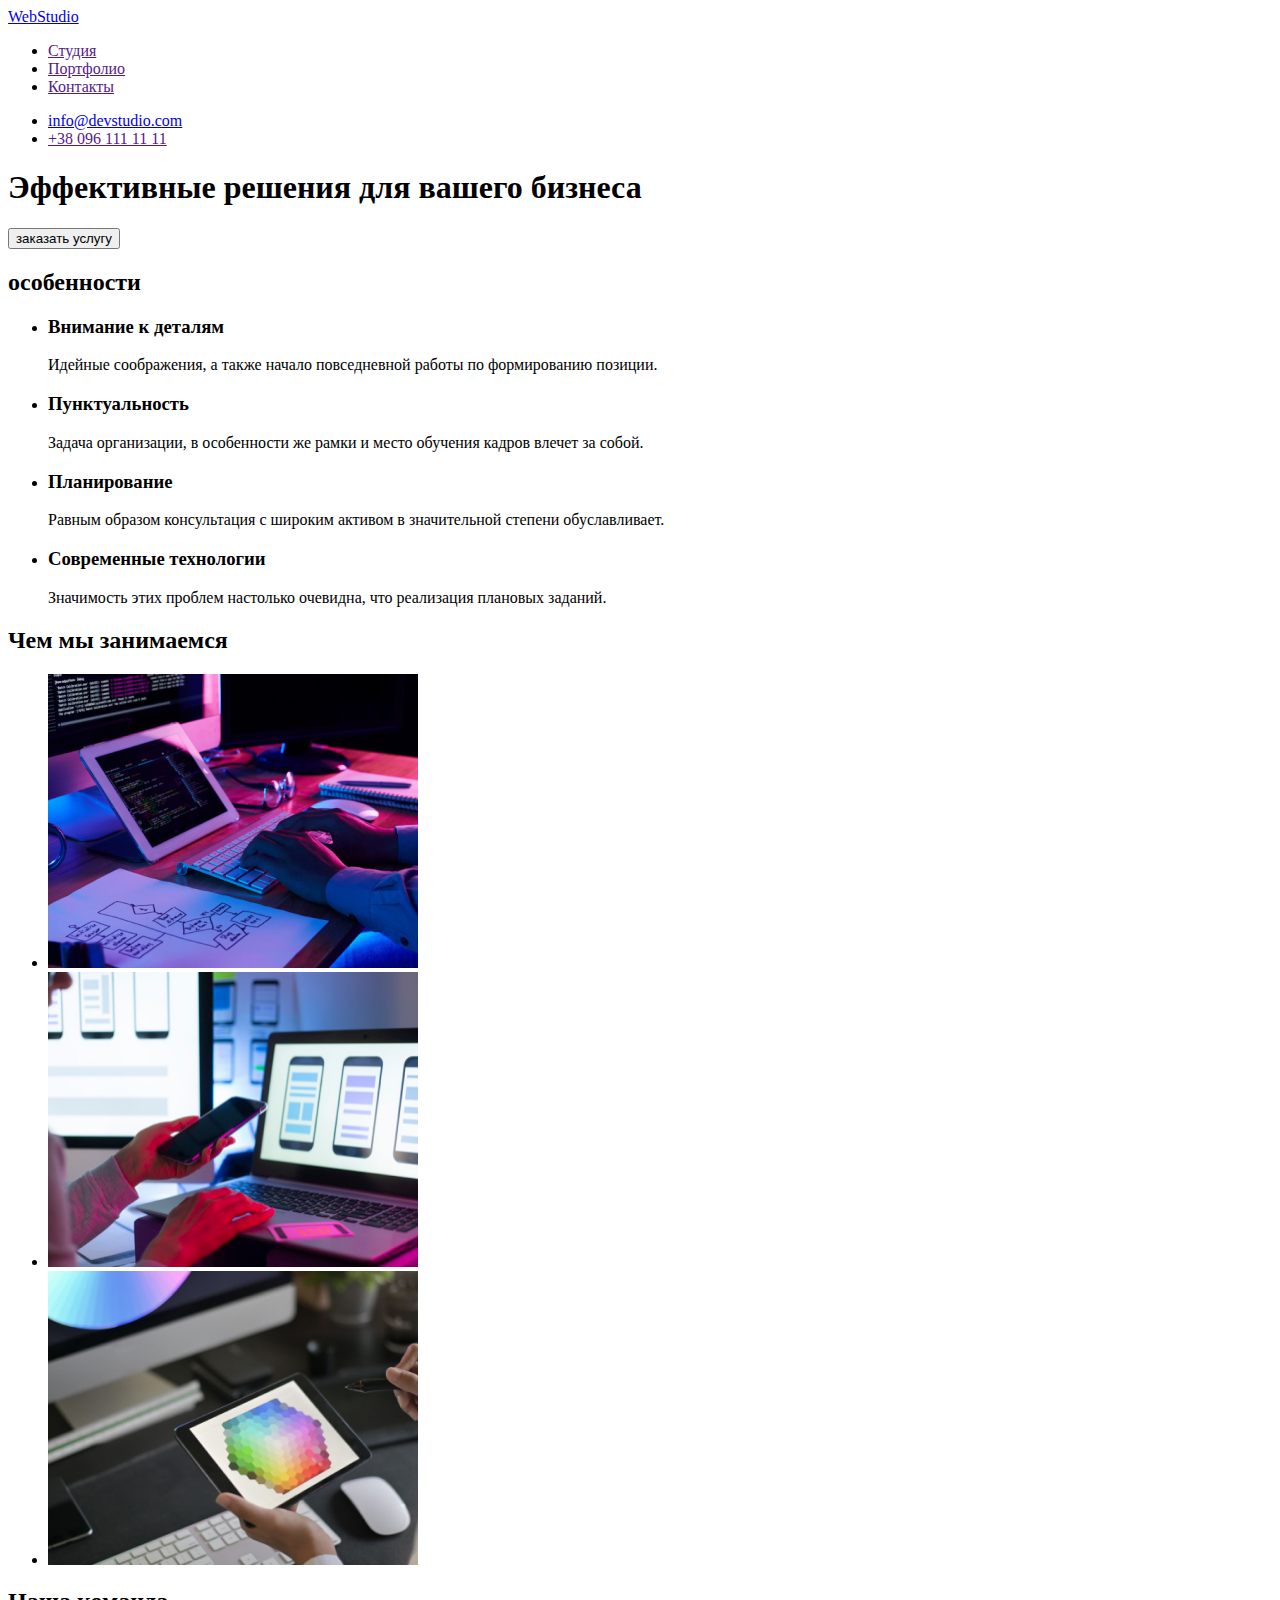
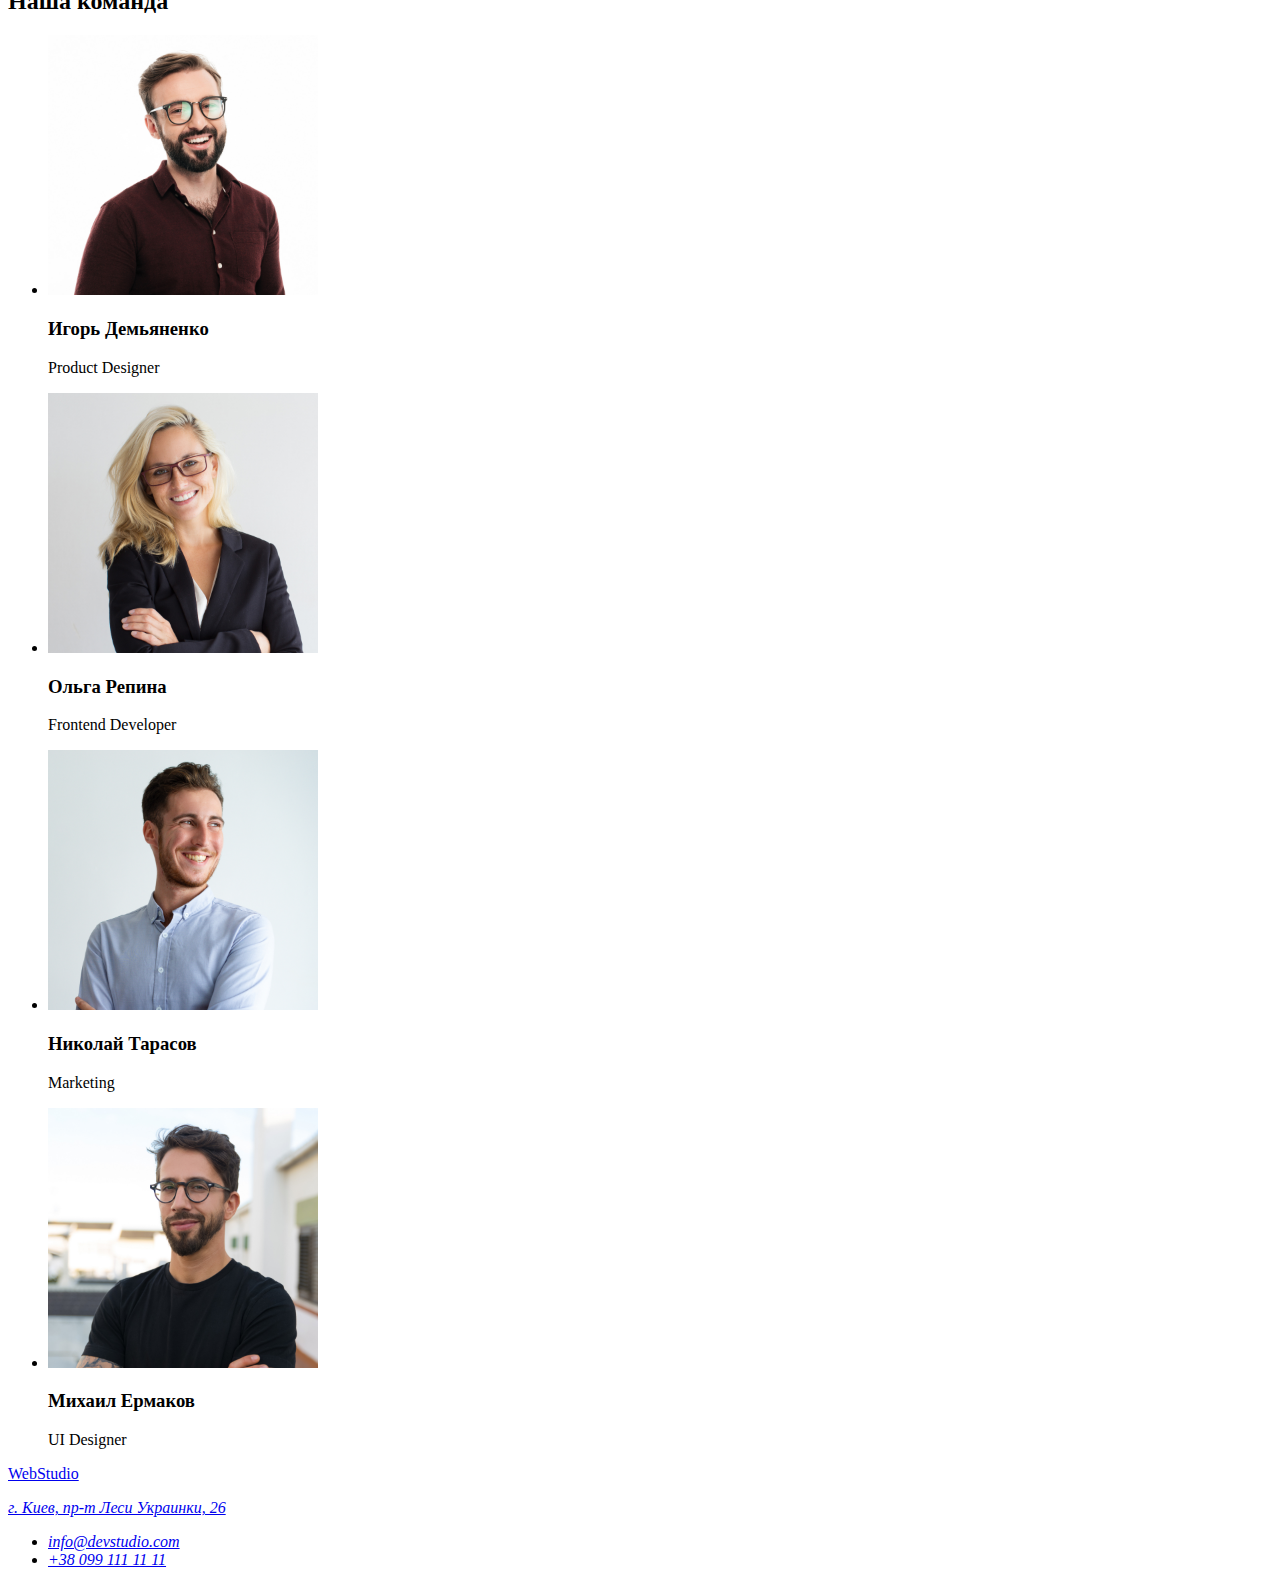
==== index.html @ b032ea04 "`" ====
<!DOCTYPE html>
<html lang="en">

<head>
    <meta charset="UTF-8">
    <meta http-equiv="X-UA-Compatible" content="IE=edge">
    <meta name="viewport" content="width=device-width, initial-scale=1.0">
    <title>Document</title>
    <link rel="stylesheet" href="/css/styles.css">
</head>

<body>
    <header class="header-pages">
        <nav>
            <a href="index.html" class="logo">
                WebStudio
            </a>

            <ul class="site-nav">
                <li><a href="">Студия</a></li>
                <li><a href="">Портфолио</a></li>
                <li><a href="">Контакты</a></li>
            </ul>

            <ul class="header-info">
                <li><a href="mailto:info@devstudio.com">info@devstudio.com</a></li>
                <li><a href="">+38 096 111 11 11</a></li>
            </ul>
        </nav>

    </header>

    <main>
        <section> 
            <h1>Эффективные решения для вашего бизнеса</h1>
            <button type="button">заказать услугу</button>
        </section>

        <section>
            <h2>особенности </h2>

            <ul>
                <li>
                    <h3>Внимание к деталям</h3>
                    <p>Идейные соображения, а также начало повседневной работы по формированию позиции.</p>
                </li>
                <li>
                    <h3>Пунктуальность</h3>
                    <p>Задача организации, в особенности же рамки и место обучения кадров влечет за собой.</p>
                </li>
                <li>
                    <h3>Планирование</h3>
                    <p>Равным образом консультация с широким активом в значительной степени обуславливает.</p>
                </li>
                <li>
                    <h3>Современные технологии</h3>
                    <p>Значимость этих проблем настолько очевидна, что реализация плановых заданий.</p>
                </li>
            </ul>
        </section>

        <section>
            <h2>Чем мы занимаемся </h2>
            <ul>
                <li>
                    <img src="images/work1.png" alt="кто то жооска работает тупа пахает" width="370" height="294">
                </li>
                <li>
                    <img src="images/work2.png"
                        alt="девушка фотографирует картинку на телефон на фоне открытого шаблона" width="370"
                        height="295">
                </li>
                <li>
                    <img src="images/work3.png" alt="девушка на планшете смотрит сочетание цветов" width="370"
                        height="294">
                </li>
            </ul>
        </section>

        <section>
            <h2>Наша команда</h2>
            <ul>
                <li>
                    <img src="images/team2.jpg" alt="Product Designer" width="270" height="260">
                    <h3>Игорь Демьяненко</h3>
                    <p>Product Designer</p>
                </li>
                <li>
                    <img src="images/team1.jpg" alt="Frontend Developer" width="270" height="260">
                    <h3>Ольга Репина</h3>
                    <p>Frontend Developer</p>
                </li>
                <li>
                    <img src="images/team4.jpg" alt="Marketing" width="270" height="260">
                    <h3>Николай Тарасов</h3>
                    <p>Marketing</p>
                </li>
                <li>
                    <img src="images/team3.jpg" alt="UI Designer" width="270" height="260">
                    <h3>Михаил Ермаков</h3>
                    <p>UI Designer</p>
                </li>
            </ul>
        </section>
    </main>

    <footer>
        <a href="index.html">WebStudio</a>

        <address>
            <p>
                <a href="./index.html">г. Киев, пр-т Леси Украинки, 26</a>
            </p>

            <ul>
                <li>
                    <a href="mailto:info@devstudio.com">info@devstudio.com</a>
                </li>
                <li>
                    <a href="tel:+380991111111">+38 099 111 11 11</a>
                </li>
            </ul>
        </address>

    </footer>
</body>

</html>
---- css/styles.css ----
/* logo #000000, #2196F3 */
/* focus link #2196F3 */
/* text logo ##212121 */
/* оглавление статьи #212121 */
/* статья #757575 */
/* заказть услугу #757575 */

:root {
    --primary-text-color: #757575
    --title-text-color: #212121
    --accent-text-color: #2196F3
}

.body {
    background-color: #E5E5E5;
    
}
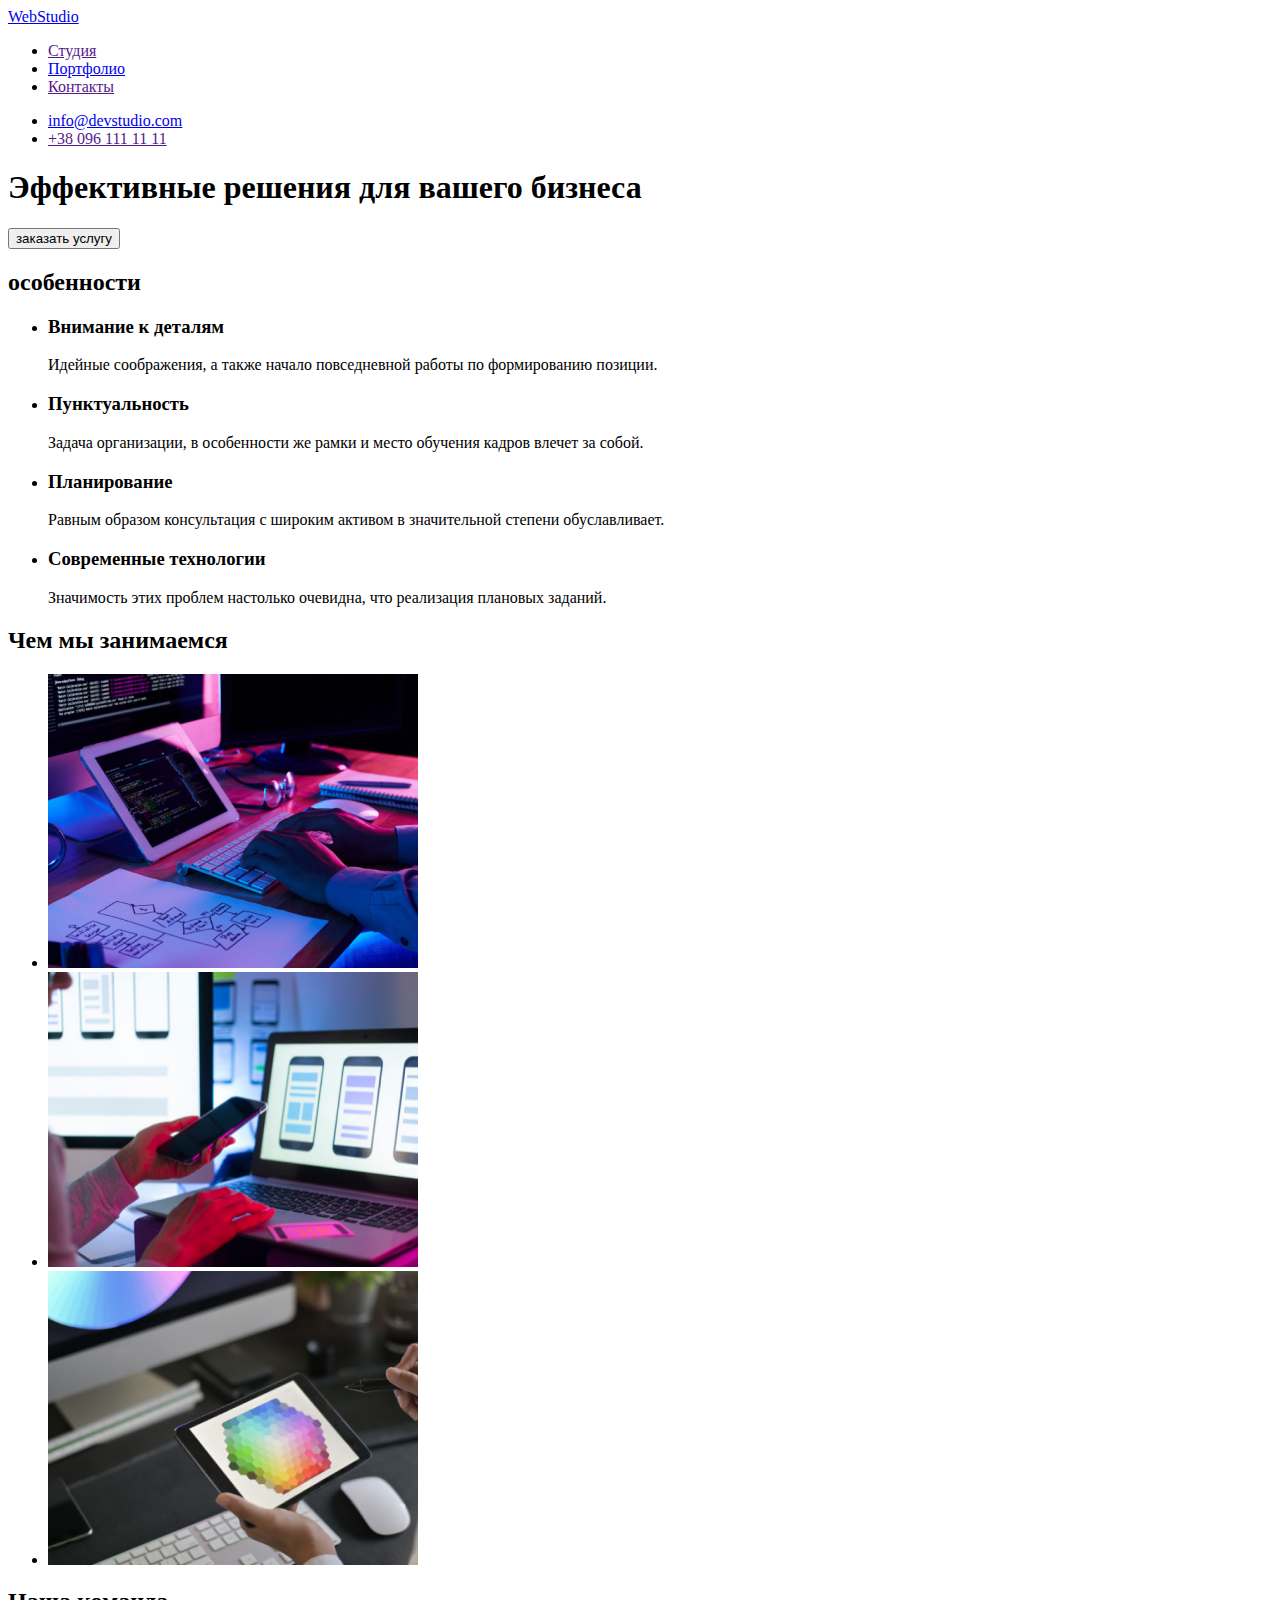
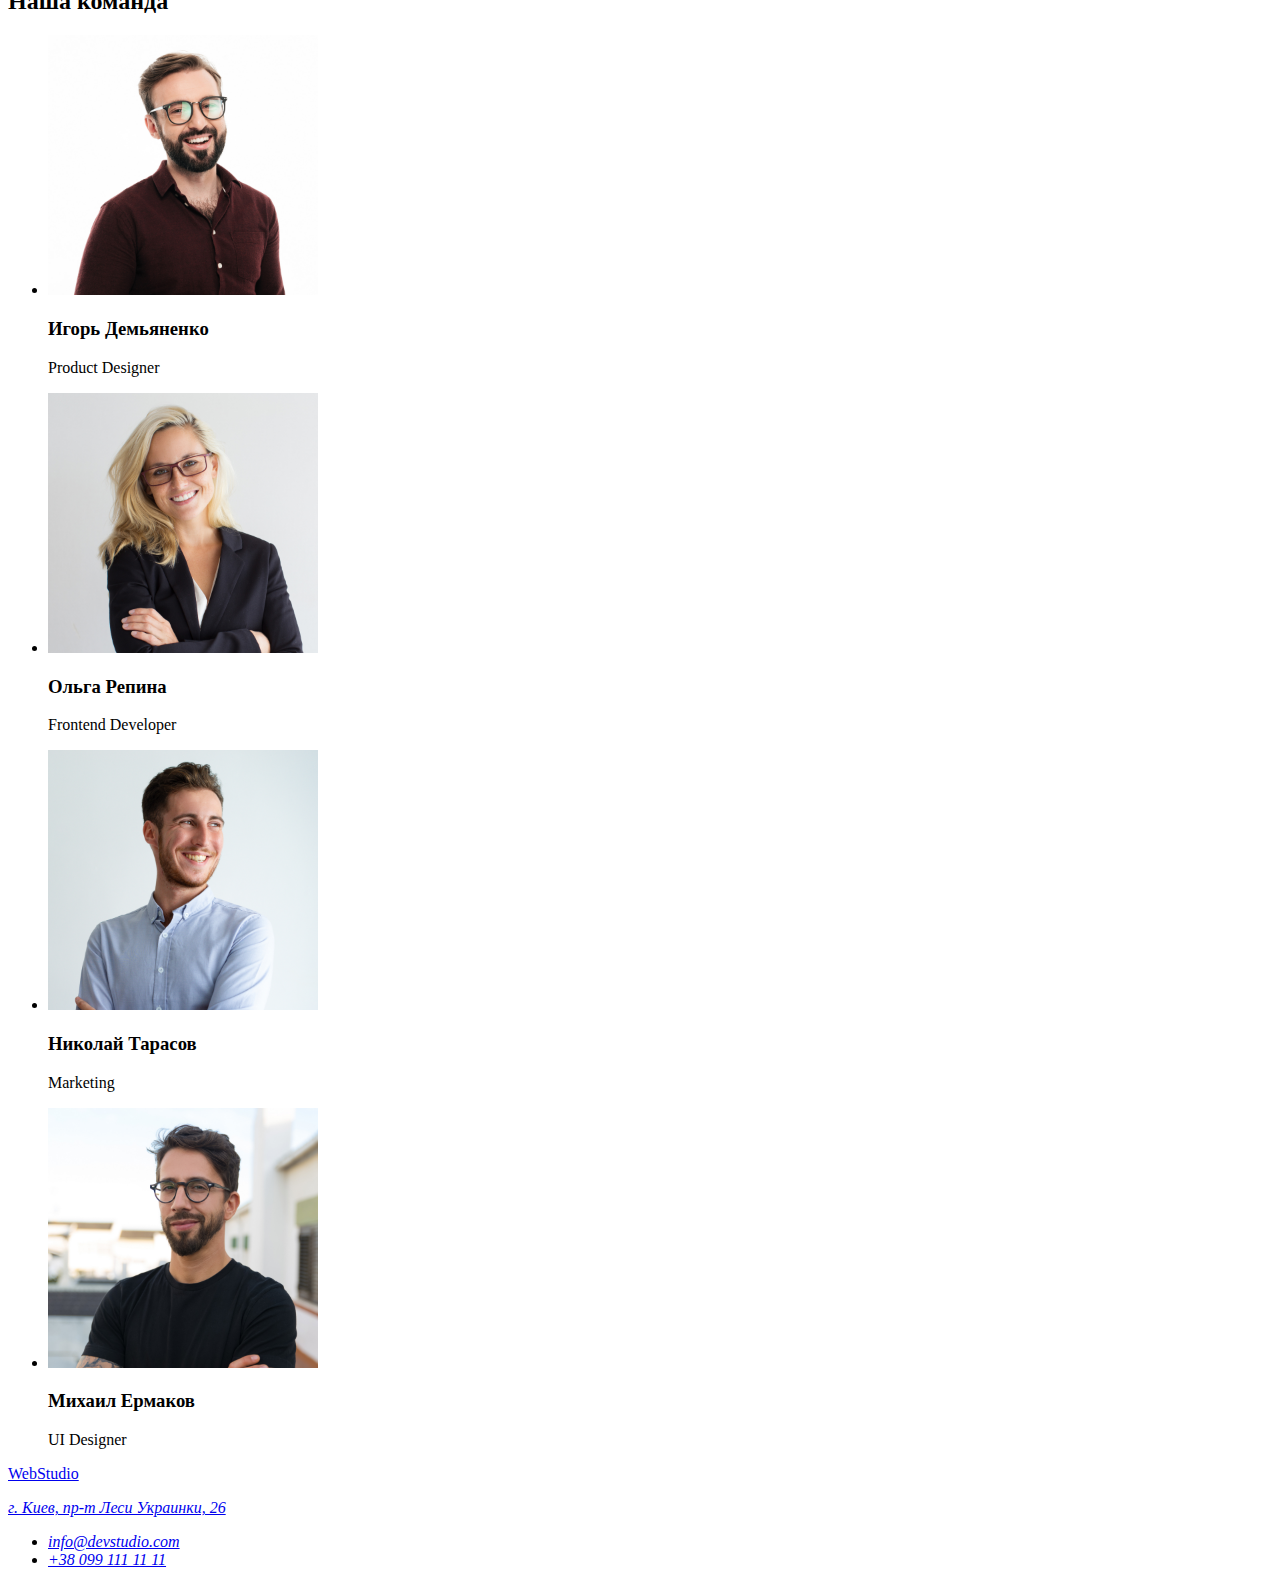
==== commit baa1ed4b: "123" ====
--- a/index.html
+++ b/index.html
@@ -18,7 +18,7 @@
 
             <ul class="site-nav">
                 <li><a href="">Студия</a></li>
-                <li><a href="">Портфолио</a></li>
+                <li><a href="./portfolio.html">Портфолио</a></li>
                 <li><a href="">Контакты</a></li>
             </ul>
 
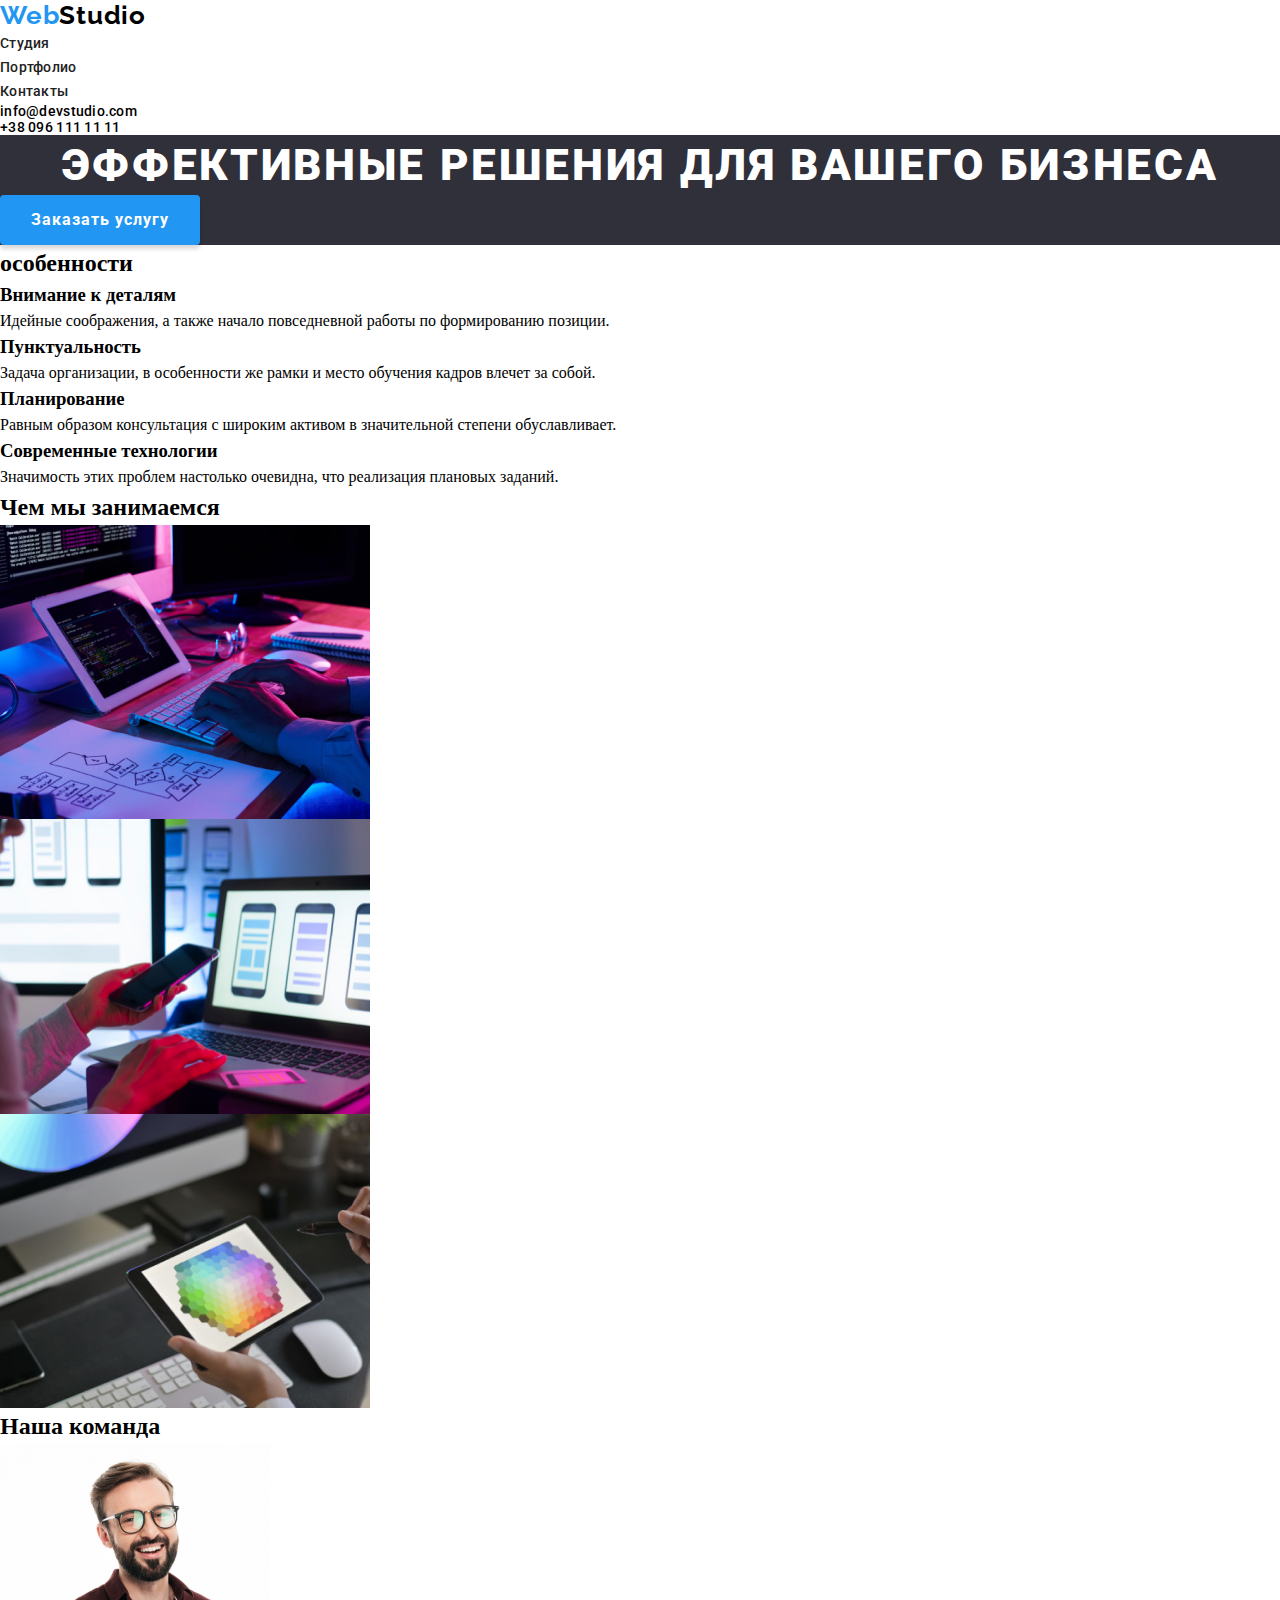
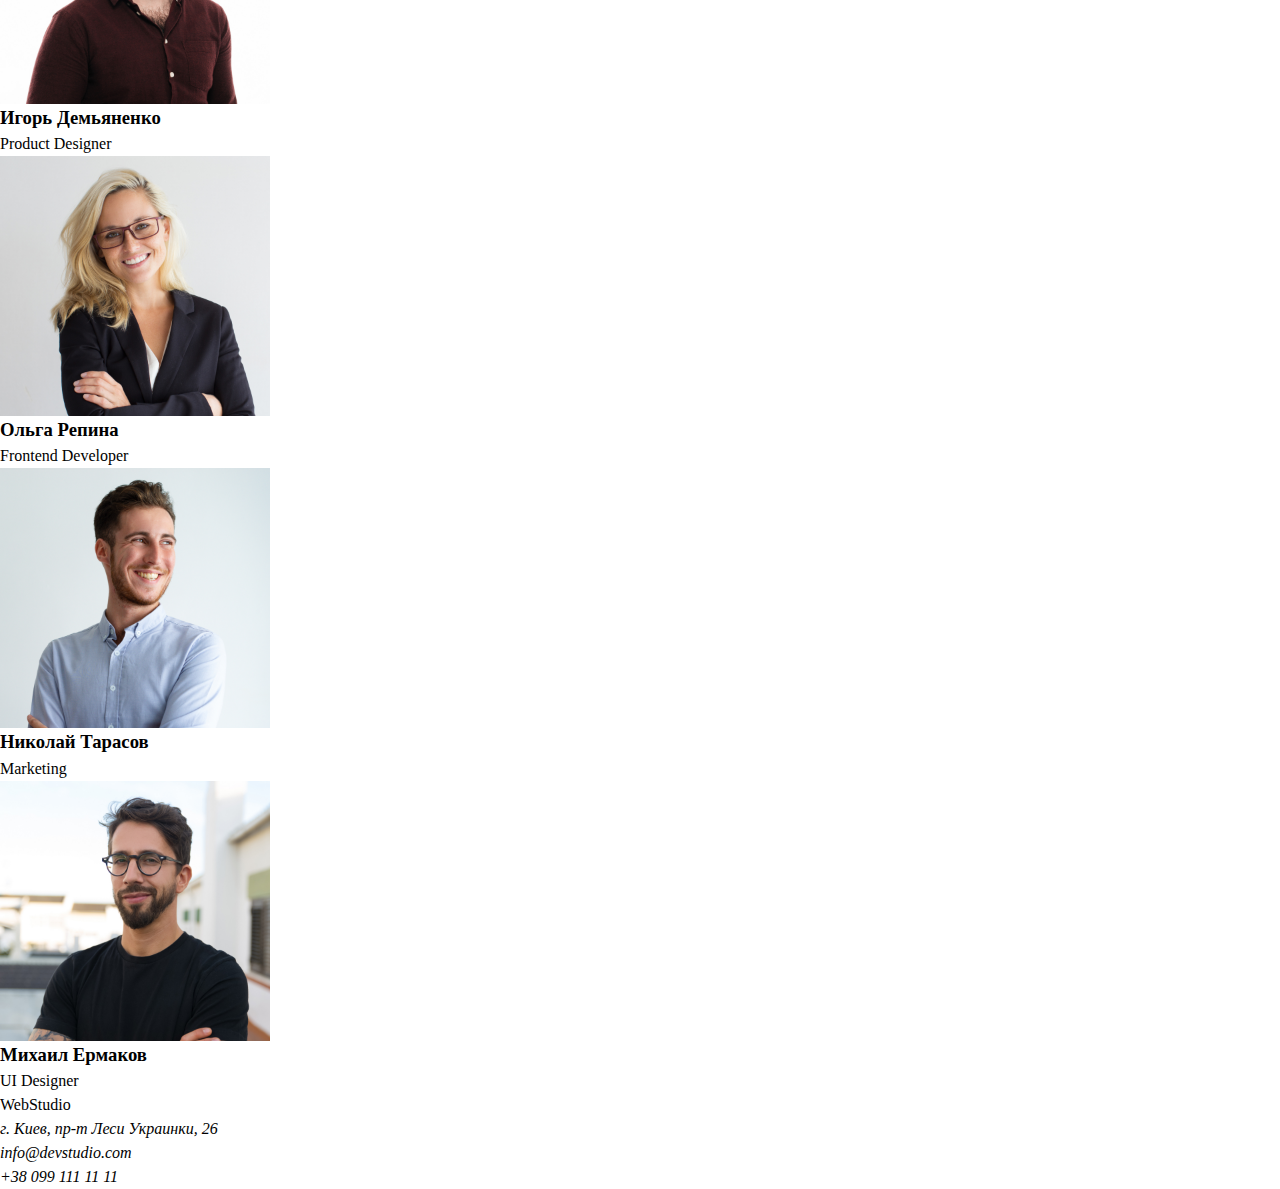
==== commit e49bd6f9: "123" ====
--- a/index.html
+++ b/index.html
@@ -2,38 +2,41 @@
 <html lang="en">
 
 <head>
+    <link rel="preconnect" href="https://fonts.googleapis.com/%22%3E     <link rel=" preconnect"
+        href="https://fonts.gstatic.com/" crossorigin>
+    <link href="https://fonts.googleapis.com/css2?family=Raleway:wght@700&family=Roboto:wght@400;500;700&display=swap"
+        rel="stylesheet">
     <meta charset="UTF-8">
     <meta http-equiv="X-UA-Compatible" content="IE=edge">
     <meta name="viewport" content="width=device-width, initial-scale=1.0">
     <title>Document</title>
     <link rel="stylesheet" href="/css/styles.css">
+    <link rel="stylesheet" href="/css/_normalize.css">
 </head>
 
 <body>
     <header class="header-pages">
         <nav>
-            <a href="index.html" class="logo">
-                WebStudio
-            </a>
+            <a href="index.html" class="logo-link">Web<span class="logo-accent">Studio</span></a>
 
             <ul class="site-nav">
-                <li><a href="">Студия</a></li>
-                <li><a href="./portfolio.html">Портфолио</a></li>
-                <li><a href="">Контакты</a></li>
+                <li ><a class="nav-item" href="">Студия</a></li>
+                <li ><a class="nav-item" href="./portfolio.html">Портфолио</a></li>
+                <li ><a class="nav-item" href="">Контакты</a></li>
             </ul>
 
             <ul class="header-info">
-                <li><a href="mailto:info@devstudio.com">info@devstudio.com</a></li>
-                <li><a href="">+38 096 111 11 11</a></li>
+                <li><a class="info-mail" href="mailto:info@devstudio.com">info@devstudio.com</a></li>
+                <li><a class="info-mail" href="">+38 096 111 11 11</a></li>
             </ul>
         </nav>
 
     </header>
 
     <main>
-        <section> 
-            <h1>Эффективные решения для вашего бизнеса</h1>
-            <button type="button">заказать услугу</button>
+        <section class="hero-section" > 
+            <h1 class="hero-title">Эффективные решения для вашего бизнеса</h1>
+            <button type="button" class="button">Заказать услугу</button>
         </section>
 
         <section>
@@ -41,15 +44,15 @@
 
             <ul>
                 <li>
-                    <h3>Внимание к деталям</h3>
+                    <h3 class="functions">Внимание к деталям</h3>
                     <p>Идейные соображения, а также начало повседневной работы по формированию позиции.</p>
                 </li>
                 <li>
-                    <h3>Пунктуальность</h3>
+                    <h3 class="functions">Пунктуальность</h3>
                     <p>Задача организации, в особенности же рамки и место обучения кадров влечет за собой.</p>
                 </li>
                 <li>
-                    <h3>Планирование</h3>
+                    <h3 class="functions">Планирование</h3>
                     <p>Равным образом консультация с широким активом в значительной степени обуславливает.</p>
                 </li>
                 <li>
@@ -60,7 +63,7 @@
         </section>
 
         <section>
-            <h2>Чем мы занимаемся </h2>
+            <h2 class="content">Чем мы занимаемся </h2>
             <ul>
                 <li>
                     <img src="images/work1.png" alt="кто то жооска работает тупа пахает" width="370" height="294">
@@ -78,26 +81,26 @@
         </section>
 
         <section>
-            <h2>Наша команда</h2>
+            <h2 class="content">Наша команда</h2>
             <ul>
                 <li>
                     <img src="images/team2.jpg" alt="Product Designer" width="270" height="260">
-                    <h3>Игорь Демьяненко</h3>
+                    <h3 class="cards-name">Игорь Демьяненко</h3>
                     <p>Product Designer</p>
                 </li>
                 <li>
                     <img src="images/team1.jpg" alt="Frontend Developer" width="270" height="260">
-                    <h3>Ольга Репина</h3>
+                    <h3 class="cards-name">Ольга Репина</h3>
                     <p>Frontend Developer</p>
                 </li>
                 <li>
                     <img src="images/team4.jpg" alt="Marketing" width="270" height="260">
-                    <h3>Николай Тарасов</h3>
+                    <h3 class="cards-name">Николай Тарасов</h3>
                     <p>Marketing</p>
                 </li>
                 <li>
                     <img src="images/team3.jpg" alt="UI Designer" width="270" height="260">
-                    <h3>Михаил Ермаков</h3>
+                    <h3 class="cards-name">Михаил Ермаков</h3>
                     <p>UI Designer</p>
                 </li>
             </ul>
--- a/css/styles.css
+++ b/css/styles.css
@@ -6,12 +6,99 @@
 /* заказть услугу #757575 */
 
 :root {
-    --primary-text-color: #757575
-    --title-text-color: #212121
-    --accent-text-color: #2196F3
+    --primary-text-color: #757575;
+    --accent-text-color: #2196F3;
+    --title-text-color: #000000;
+    --nav-text-color: #212121;
+
+
 }
 
 .body {
-    background-color: #E5E5E5;
-    
+    background-color: #ffffff;
+    font-family: 'Oleo Script', cursive;
+    font-family: 'Raleway', sans-serif;
+    font-family: 'Roboto', sans-serif;
+}
+
+.logo-link {
+    font-family: 'Raleway';
+    font-style: normal;
+    font-weight: 700;
+    font-size: 26px;
+    line-height: 31px;
+    letter-spacing: 0.03em;
+    color: var(--accent-text-color);
+    text-decoration: none;
+}
+
+.logo-accent {
+    font-family: 'Raleway';
+    font-style: normal;
+    font-weight: 700;
+    font-size: 26px;
+    line-height: 31px;
+    letter-spacing: 0.03em;
+    color: var(--title-text-color)
+}
+
+.nav-item {
+    font-family: 'Roboto';
+    font-style: normal;
+    font-weight: 500;
+    font-size: 14px;
+    line-height: 16px;
+    letter-spacing: 0.02em;
+    color: var(--nav-text-color);
+    list-style: none;
+}
+
+.nav-item:hover, .nav-item:focus {
+    color: var(--accent-text-color);
+}
+
+.header-info{
+    font-family: 'Roboto';
+    font-style: normal;
+    font-weight: 500;
+    font-size: 14px;
+    line-height: 16px;
+    letter-spacing: 0.02em;
+}
+
+.info-mail:hover, .info-mail:focus {
+    color: var(--accent-text-color);
+}
+
+.hero-section {
+    background: #2F303A;
+}
+
+.hero-title {
+    font-family: 'Roboto';
+    font-style: normal;
+    font-weight: 900;
+    font-size: 44px;
+    line-height: 60px;
+    text-align: center;
+    letter-spacing: 0.06em;
+    text-transform: uppercase;
+    color: #FFFFFF;
+}
+
+.button {
+    font-family: 'Roboto';
+    font-style: normal;
+    font-weight: 700;
+    font-size: 16px;
+    line-height: 30px;
+    align-items: center;
+    text-align: center;
+    letter-spacing: 0.06em;
+    background-color: var(--accent-text-color);
+    color: #FFFFFF;
+    width: 200px;
+    height: 50px;
+    box-shadow: 0px 4px 4px rgba(0, 0, 0, 0.15);
+    border-radius: 4px;
 }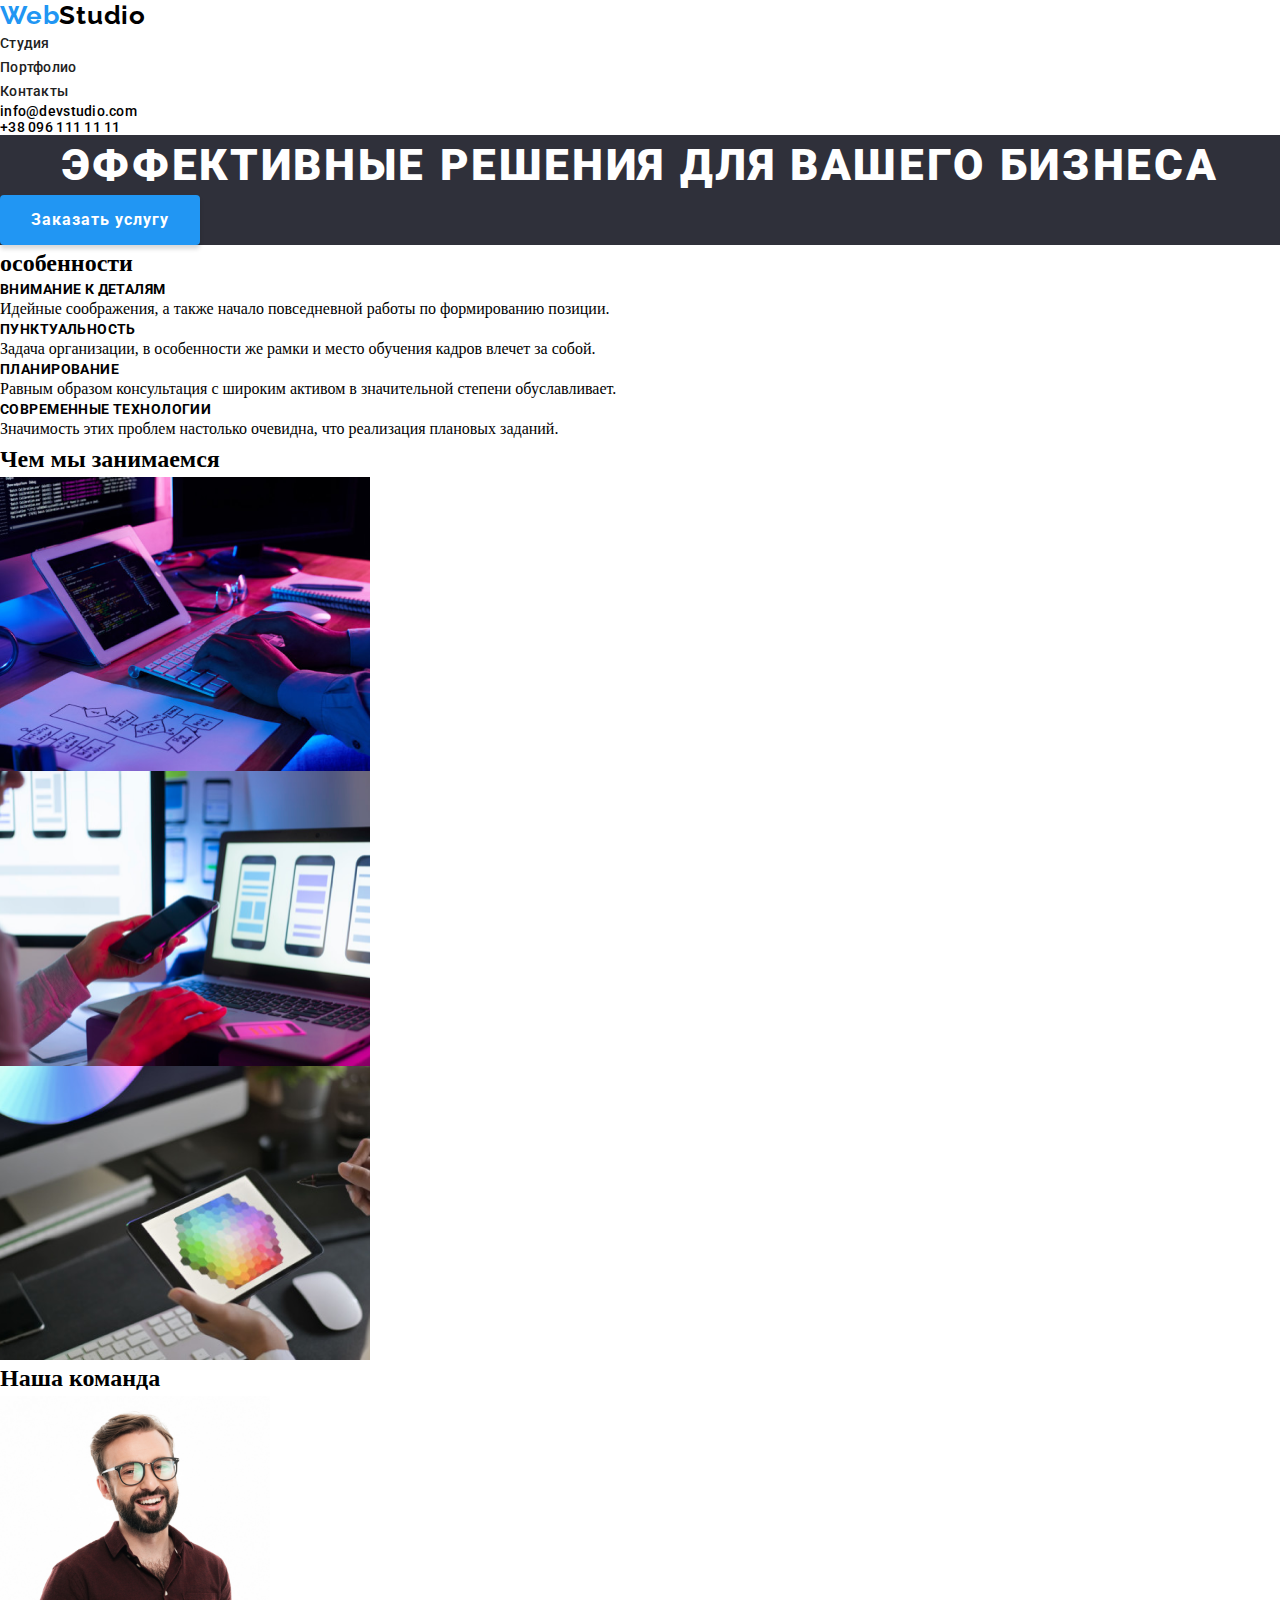
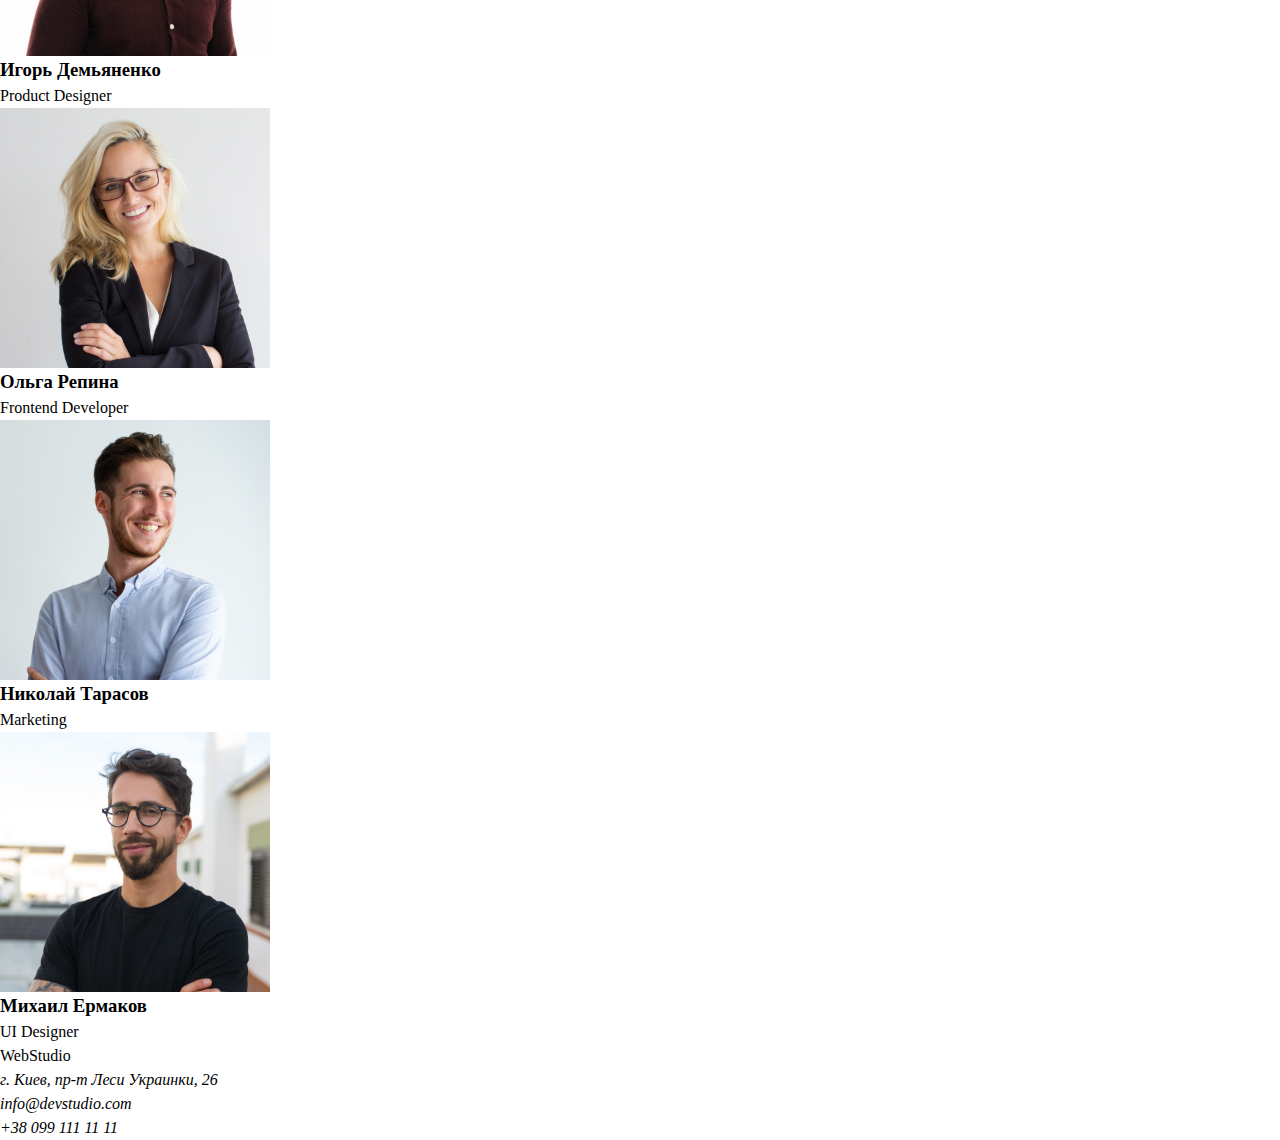
==== commit 7a883cd8: "1" ====
--- a/index.html
+++ b/index.html
@@ -49,15 +49,15 @@
                 </li>
                 <li>
                     <h3 class="functions">Пунктуальность</h3>
-                    <p>Задача организации, в особенности же рамки и место обучения кадров влечет за собой.</p>
+                    <p class="functionos-text">Задача организации, в особенности же рамки и место обучения кадров влечет за собой.</p>
                 </li>
                 <li>
                     <h3 class="functions">Планирование</h3>
-                    <p>Равным образом консультация с широким активом в значительной степени обуславливает.</p>
+                    <p class="functionos-text">Равным образом консультация с широким активом в значительной степени обуславливает.</p>
                 </li>
                 <li>
-                    <h3>Современные технологии</h3>
-                    <p>Значимость этих проблем настолько очевидна, что реализация плановых заданий.</p>
+                    <h3 class="functions">Современные технологии</h3>
+                    <p class="functionos-text">Значимость этих проблем настолько очевидна, что реализация плановых заданий.</p>
                 </li>
             </ul>
         </section>
@@ -86,7 +86,7 @@
                 <li>
                     <img src="images/team2.jpg" alt="Product Designer" width="270" height="260">
                     <h3 class="cards-name">Игорь Демьяненко</h3>
-                    <p>Product Designer</p>
+                    <p class="">Product Designer</p>
                 </li>
                 <li>
                     <img src="images/team1.jpg" alt="Frontend Developer" width="270" height="260">
--- a/css/styles.css
+++ b/css/styles.css
@@ -101,4 +101,36 @@
     height: 50px;
     box-shadow: 0px 4px 4px rgba(0, 0, 0, 0.15);
     border-radius: 4px;
-}+}
+
+.functions {
+    font-family: 'Roboto';
+    font-style: normal;
+    font-weight: 700;
+    font-size: 14px;
+    line-height: 16px;
+    letter-spacing: 0.03em;
+    text-transform: uppercase;
+    color: var(--title-text-color);
+}
+
+.functions-text {
+    font-family: 'Roboto';
+    font-style: normal;
+    font-weight: 400;
+    font-size: 14px;
+    line-height: 24px;
+    letter-spacing: 0.03em;
+}
+
+.conten {
+    font-family: 'Roboto';
+    font-style: normal;
+    font-weight: 700;
+    font-size: 36px;
+    line-height: 42px;
+    text-align: center;
+    letter-spacing: 0.03em;
+    color: var(--title-text-color);
+}
+
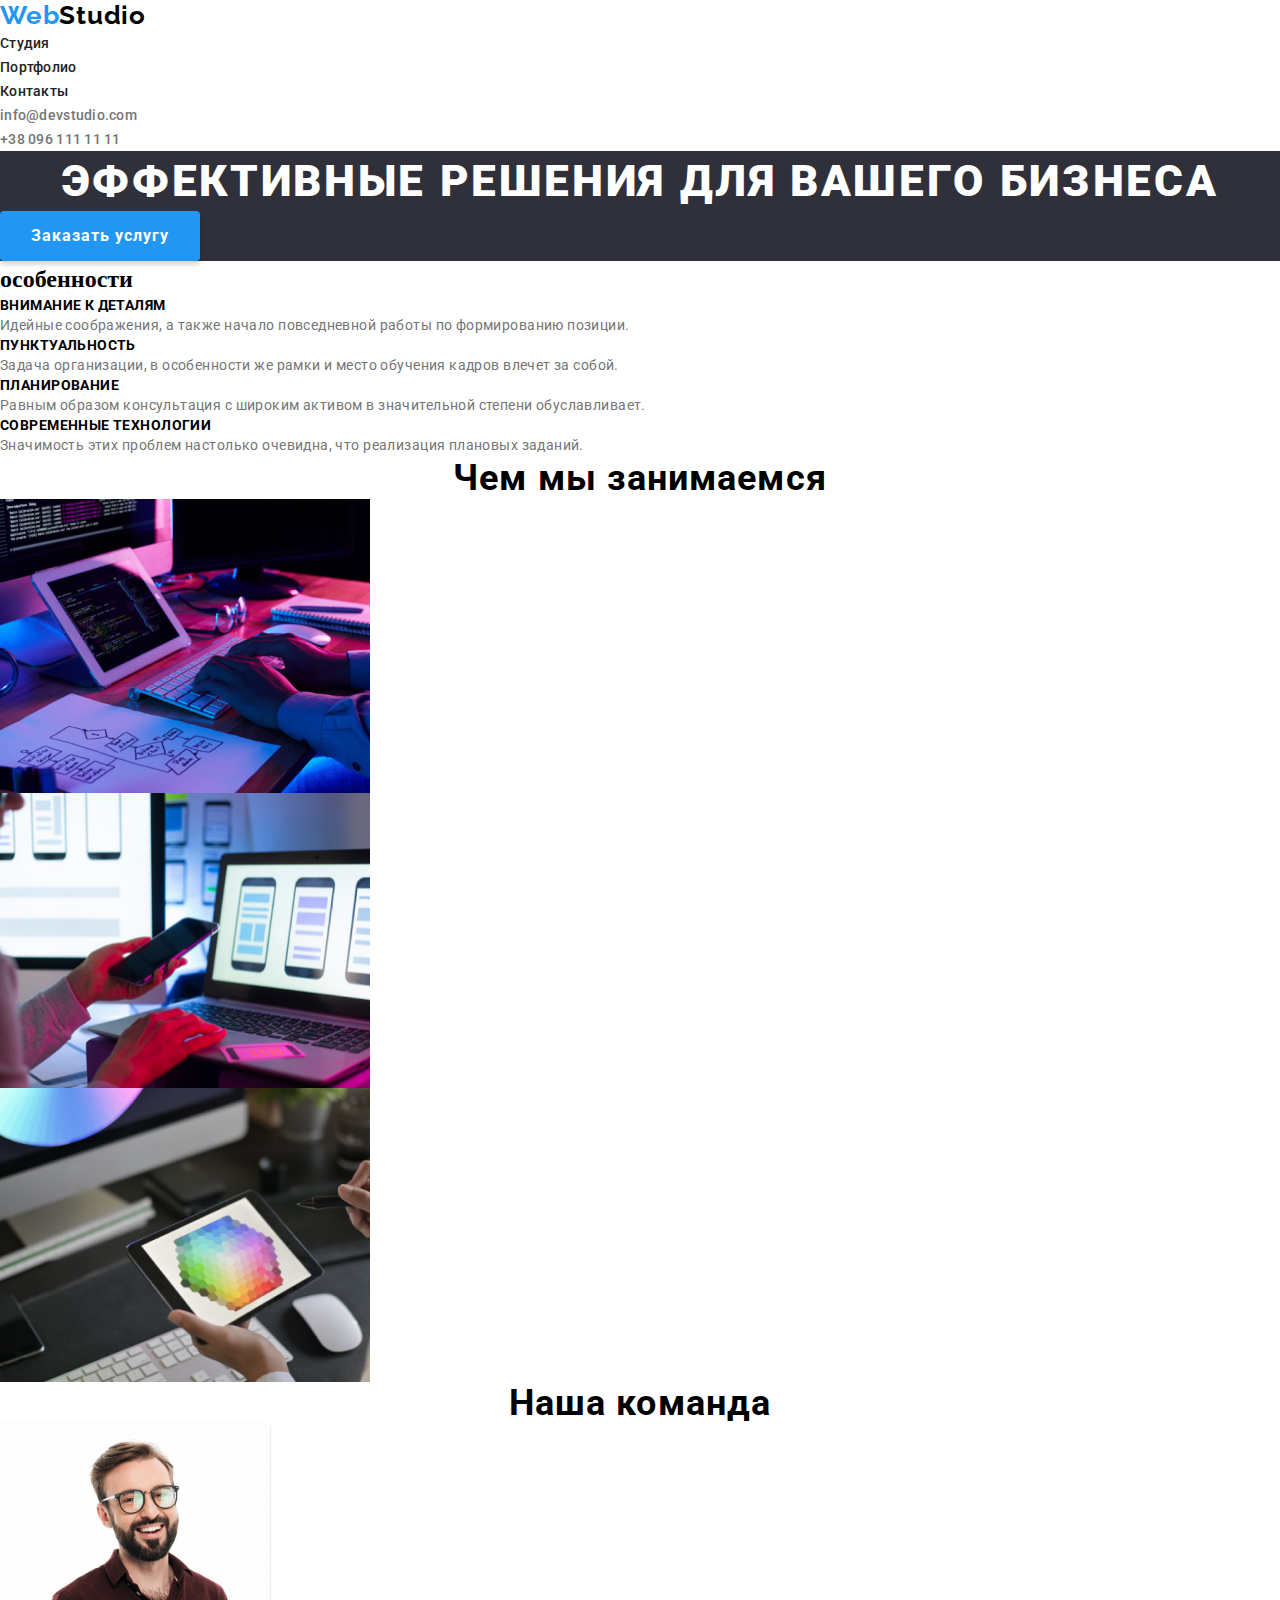
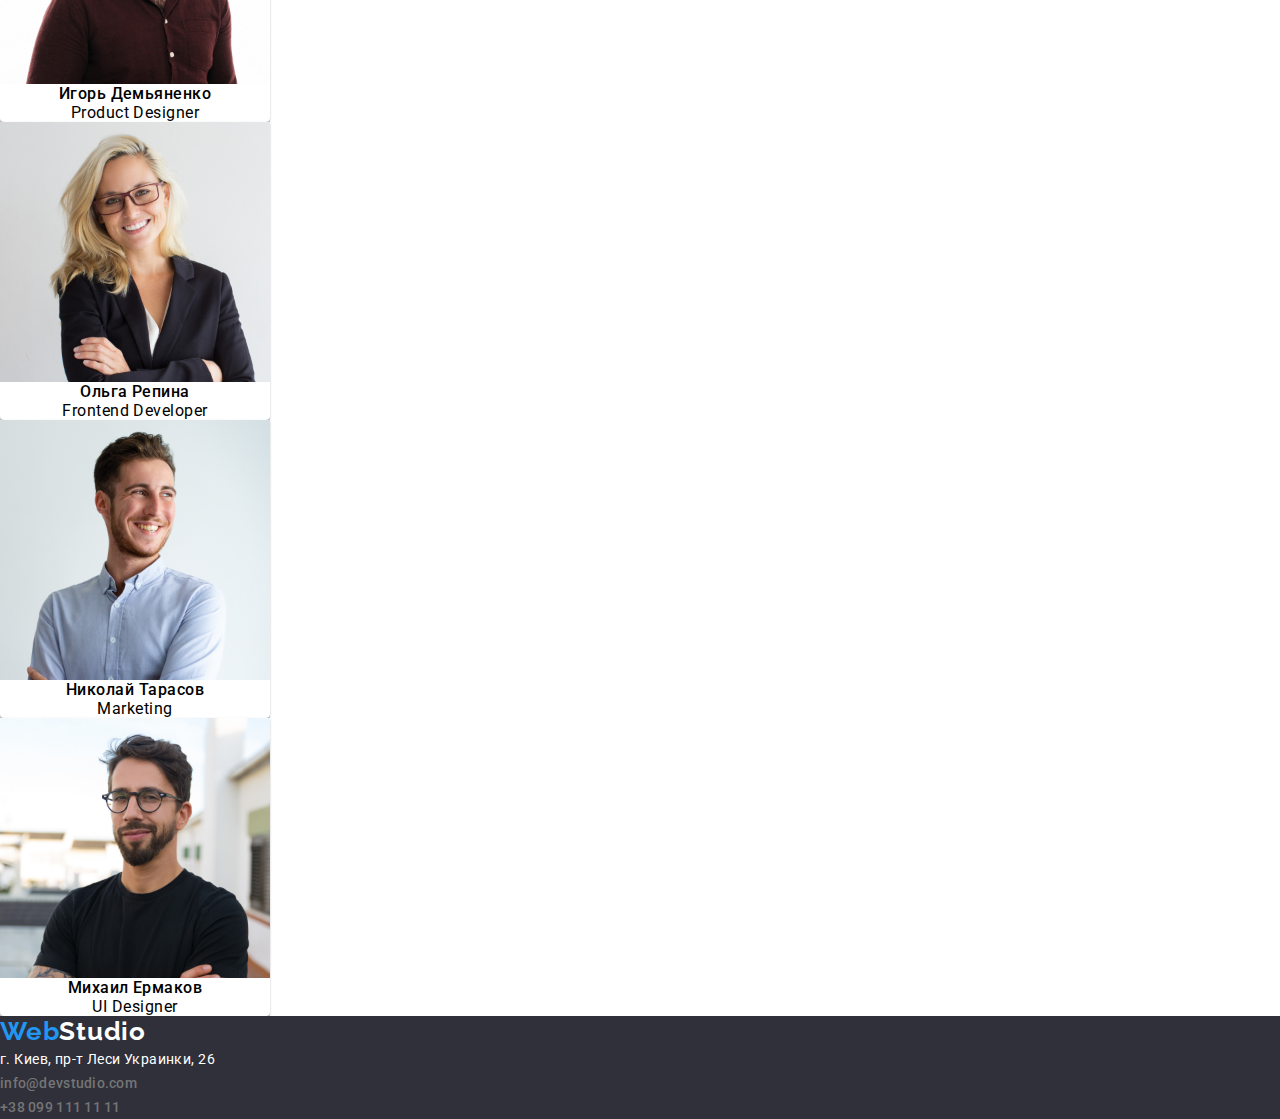
==== commit f3fac8e4: "123" ====
--- a/index.html
+++ b/index.html
@@ -36,7 +36,7 @@
     <main>
         <section class="hero-section" > 
             <h1 class="hero-title">Эффективные решения для вашего бизнеса</h1>
-            <button type="button" class="button">Заказать услугу</button>
+            <button type="button" class="button-primary">Заказать услугу</button>
         </section>
 
         <section>
@@ -45,19 +45,19 @@
             <ul>
                 <li>
                     <h3 class="functions">Внимание к деталям</h3>
-                    <p>Идейные соображения, а также начало повседневной работы по формированию позиции.</p>
+                    <p class="functions-text">Идейные соображения, а также начало повседневной работы по формированию позиции.</p>
                 </li>
                 <li>
                     <h3 class="functions">Пунктуальность</h3>
-                    <p class="functionos-text">Задача организации, в особенности же рамки и место обучения кадров влечет за собой.</p>
+                    <p class="functions-text">Задача организации, в особенности же рамки и место обучения кадров влечет за собой.</p>
                 </li>
                 <li>
                     <h3 class="functions">Планирование</h3>
-                    <p class="functionos-text">Равным образом консультация с широким активом в значительной степени обуславливает.</p>
+                    <p class="functions-text">Равным образом консультация с широким активом в значительной степени обуславливает.</p>
                 </li>
                 <li>
                     <h3 class="functions">Современные технологии</h3>
-                    <p class="functionos-text">Значимость этих проблем настолько очевидна, что реализация плановых заданий.</p>
+                    <p class="functions-text">Значимость этих проблем настолько очевидна, что реализация плановых заданий.</p>
                 </li>
             </ul>
         </section>
@@ -83,48 +83,49 @@
         <section>
             <h2 class="content">Наша команда</h2>
             <ul>
-                <li>
+                <li class="cards">
                     <img src="images/team2.jpg" alt="Product Designer" width="270" height="260">
                     <h3 class="cards-name">Игорь Демьяненко</h3>
-                    <p class="">Product Designer</p>
+                    <p class="cards-work">Product Designer</p>
                 </li>
-                <li>
+                <li class="cards">
                     <img src="images/team1.jpg" alt="Frontend Developer" width="270" height="260">
                     <h3 class="cards-name">Ольга Репина</h3>
-                    <p>Frontend Developer</p>
+                    <p class="cards-work">Frontend Developer</p>
                 </li>
-                <li>
+                <li class="cards">
                     <img src="images/team4.jpg" alt="Marketing" width="270" height="260">
                     <h3 class="cards-name">Николай Тарасов</h3>
-                    <p>Marketing</p>
+                    <p class="cards-work">Marketing</p>
                 </li>
-                <li>
+                <li class="cards">
                     <img src="images/team3.jpg" alt="UI Designer" width="270" height="260">
                     <h3 class="cards-name">Михаил Ермаков</h3>
-                    <p>UI Designer</p>
+                    <p class="cards-work">UI Designer</p>
                 </li>
             </ul>
         </section>
     </main>
 
     <footer>
-        <a href="index.html">WebStudio</a>
+        <section class="footer-section">
+        <a href="index.html" class="logo-link">Web<span class="footer-accent">Studio</span></a>
 
         <address>
             <p>
-                <a href="./index.html">г. Киев, пр-т Леси Украинки, 26</a>
+                <a class="footer-info" href="./index.html">г. Киев, пр-т Леси Украинки, 26</a>
             </p>
 
-            <ul>
+            <ul class="header-info">
                 <li>
-                    <a href="mailto:info@devstudio.com">info@devstudio.com</a>
+                    <a class="info-mail" href="mailto:info@devstudio.com">info@devstudio.com</a>
                 </li>
                 <li>
-                    <a href="tel:+380991111111">+38 099 111 11 11</a>
+                    <a class="info-mail" href="tel:+380991111111">+38 099 111 11 11</a>
                 </li>
             </ul>
         </address>
-
+        </section>
     </footer>
 </body>
 
--- a/css/styles.css
+++ b/css/styles.css
@@ -10,12 +10,13 @@
     --accent-text-color: #2196F3;
     --title-text-color: #000000;
     --nav-text-color: #212121;
+    --white-text-color: #FFFFFF;
 
 
 }
 
 .body {
-    background-color: #ffffff;
+    background-color: #F5F4FA;
     font-family: 'Oleo Script', cursive;
     font-family: 'Raleway', sans-serif;
     font-family: 'Roboto', sans-serif;
@@ -57,13 +58,14 @@
     color: var(--accent-text-color);
 }
 
-.header-info{
+.info-mail {
     font-family: 'Roboto';
     font-style: normal;
     font-weight: 500;
     font-size: 14px;
     line-height: 16px;
     letter-spacing: 0.02em;
+    color: var(--primary-text-color);
 }
 
 .info-mail:hover, .info-mail:focus {
@@ -86,7 +88,7 @@
     color: #FFFFFF;
 }
 
-.button {
+.button-primary {
     font-family: 'Roboto';
     font-style: normal;
     font-weight: 700;
@@ -96,13 +98,41 @@
     text-align: center;
     letter-spacing: 0.06em;
     background-color: var(--accent-text-color);
-    color: #FFFFFF;
+    color: var(--white-text-color);
     width: 200px;
     height: 50px;
     box-shadow: 0px 4px 4px rgba(0, 0, 0, 0.15);
     border-radius: 4px;
 }
 
+
+.button-secondary {
+    font-family: "Roboto";
+    font-weight: 500;
+    font-size: 16px;
+    line-height: 1.6;
+    text-align: center;
+    letter-spacing: 0.03em;
+    color: #212121;
+    background-color: #f5f4fa;
+    border-radius: 4px;
+}
+
+.button-secondary:hover {
+    color: #ffffff;
+    background-color: #2196f3;
+    border-radius: 4px;
+    cursor: pointer;
+    box-shadow: 0px 3px 1px rgba(0, 0, 0, 0.1), 0px 1px 2px rgba(0, 0, 0, 0.08), 0px 2px 2px rgba(0, 0, 0, 0.12);
+}
+
+.button-secondary:hover,
+.button-secondary:focus {
+    background-color: var(--accent-text-color);
+    color: var(--white-text-color);
+    box-shadow: 0px 3px 1px rgba(0, 0, 0, 0.1), 0px 1px 2px rgba(0, 0, 0, 0.08), 0px 2px 2px rgba(0, 0, 0, 0.12);
+}
+
 .functions {
     font-family: 'Roboto';
     font-style: normal;
@@ -121,9 +151,10 @@
     font-size: 14px;
     line-height: 24px;
     letter-spacing: 0.03em;
-}
-
-.conten {
+    color: var(--primary-text-color);
+}
+
+.content {
     font-family: 'Roboto';
     font-style: normal;
     font-weight: 700;
@@ -134,3 +165,76 @@
     color: var(--title-text-color);
 }
 
+.cards-name {
+    font-family: 'Roboto';
+    font-style: normal;
+    font-weight: 500;
+    font-size: 16px;
+    line-height: 19px;
+    text-align: center;
+    letter-spacing: 0.03em;
+    color: var(--title-text-color);
+}
+
+.cards-work {
+    font-family: 'Roboto';
+    font-style: normal;
+    font-weight: 400;
+    font-size: 16px;
+    line-height: 19px;
+    text-align: center;
+    letter-spacing: 0.03em;
+}
+
+.cards{
+    background: #FFFFFF;
+    box-shadow: 0px 1px 3px rgba(0, 0, 0, 0.12), 0px 1px 1px rgba(0, 0, 0, 0.14), 0px 2px 1px rgba(0, 0, 0, 0.2);
+    border-radius: 0px 0px 4px 4px;
+    align-items: center;
+    width: 270px;
+    
+}
+
+.footer-info{
+    font-family: 'Roboto';
+    font-style: normal;
+    font-weight: 400;
+    font-size: 14px;
+    line-height: 24px;
+    letter-spacing: 0.03em;
+    color: var(--white-text-color);
+}
+
+.footer-section {
+    background: #2F303A;
+}
+.footer-accent {
+    font-family: 'Raleway';
+    font-style: normal;
+    font-weight: 700;
+    font-size: 26px;
+    line-height: 31px;
+    letter-spacing: 0.03em;
+    color: var(--white-text-color);
+}
+
+.portfolio-exm{
+    font-family: 'Roboto';
+    font-style: normal;
+    font-weight: 700;
+    font-size: 18px;
+    line-height: 36px;
+    letter-spacing: 0.06em;
+    color: var(--nav-text-color);
+}
+
+.portfolio-exp {
+    font-family: 'Roboto';
+    font-style: normal;
+    font-weight: 400;
+    font-size: 16px;
+    line-height: 30px;
+    letter-spacing: 0.03em;
+    color: var(--primary-text-color);
+}
+
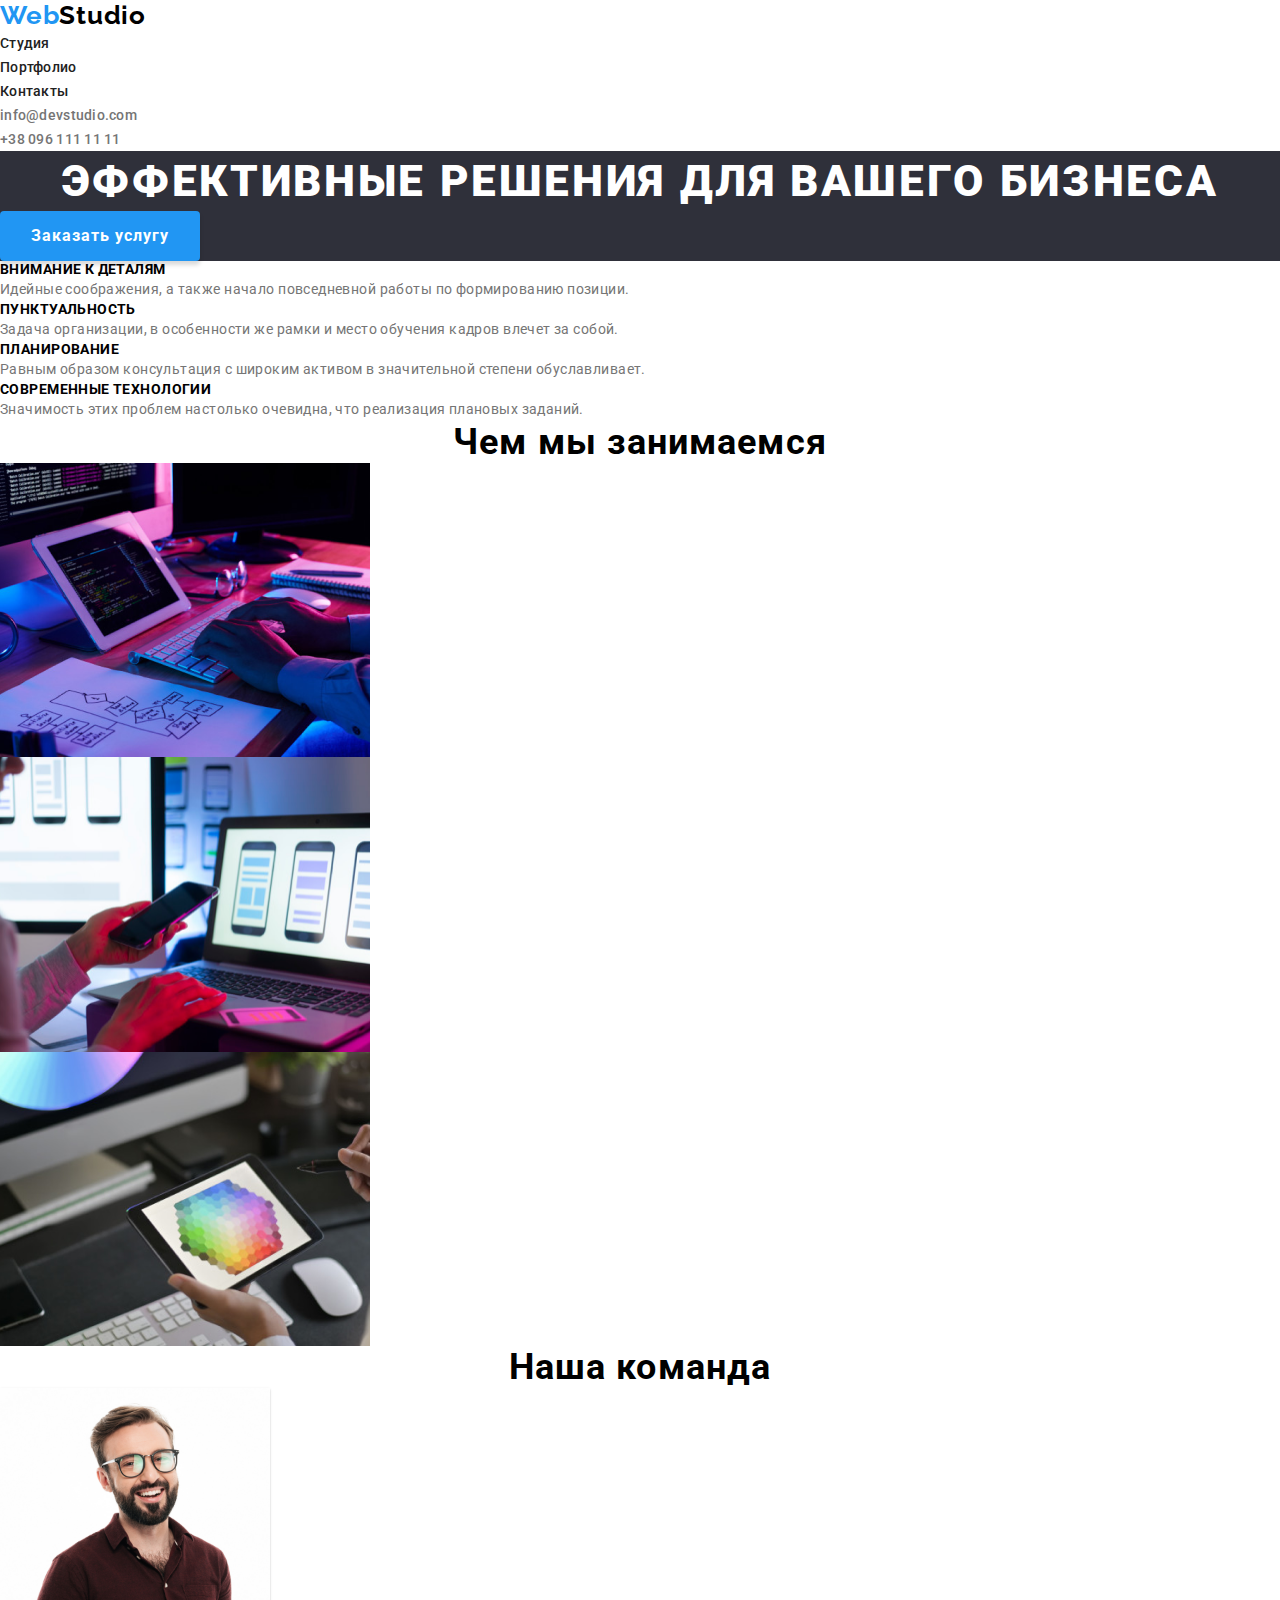
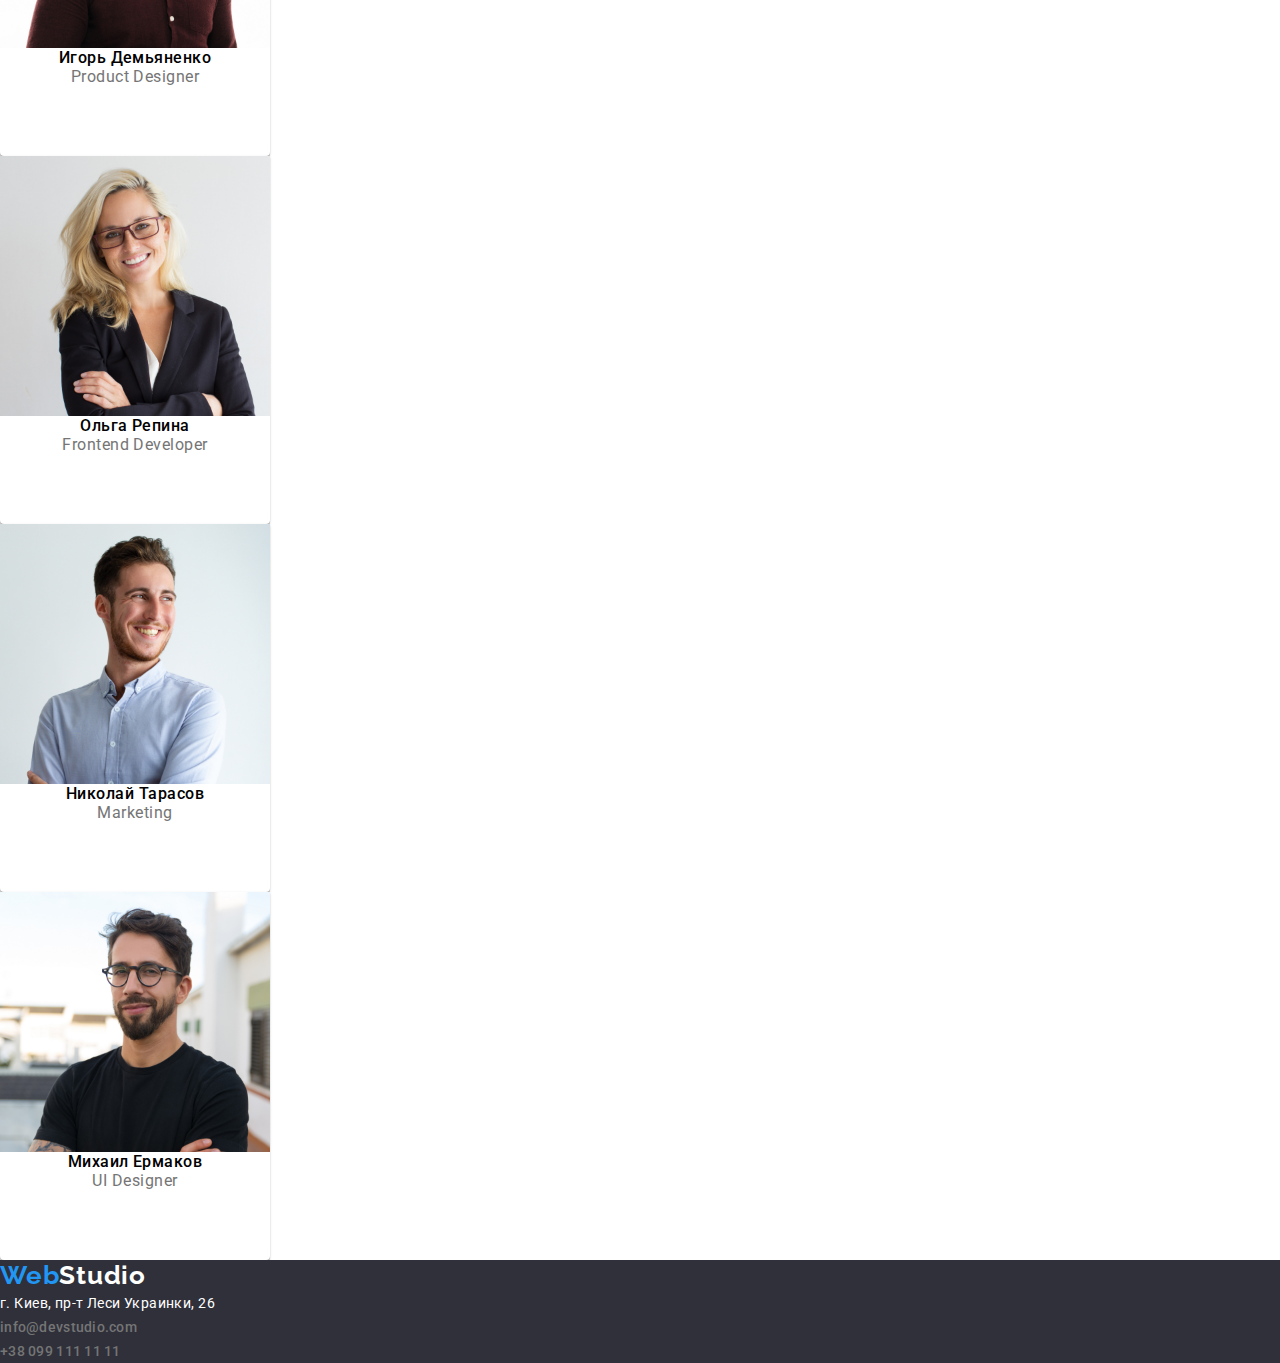
==== commit bb7eab84: "333" ====
--- a/index.html
+++ b/index.html
@@ -40,7 +40,6 @@
         </section>
 
         <section>
-            <h2>особенности </h2>
 
             <ul>
                 <li>
--- a/css/styles.css
+++ b/css/styles.css
@@ -103,6 +103,7 @@
     height: 50px;
     box-shadow: 0px 4px 4px rgba(0, 0, 0, 0.15);
     border-radius: 4px;
+    cursor: pointer;
 }
 
 
@@ -184,6 +185,7 @@
     line-height: 19px;
     text-align: center;
     letter-spacing: 0.03em;
+    color: var(--primary-text-color);
 }
 
 .cards{
@@ -192,7 +194,7 @@
     border-radius: 0px 0px 4px 4px;
     align-items: center;
     width: 270px;
-    
+    height: 368px;
 }
 
 .footer-info{
@@ -238,3 +240,9 @@
     color: var(--primary-text-color);
 }
 
+.portfolio-cards {
+    width: 370px;
+    height: 404px;
+    background: #FFFFFF;
+    border: 1px solid #EEEEEE;
+}
